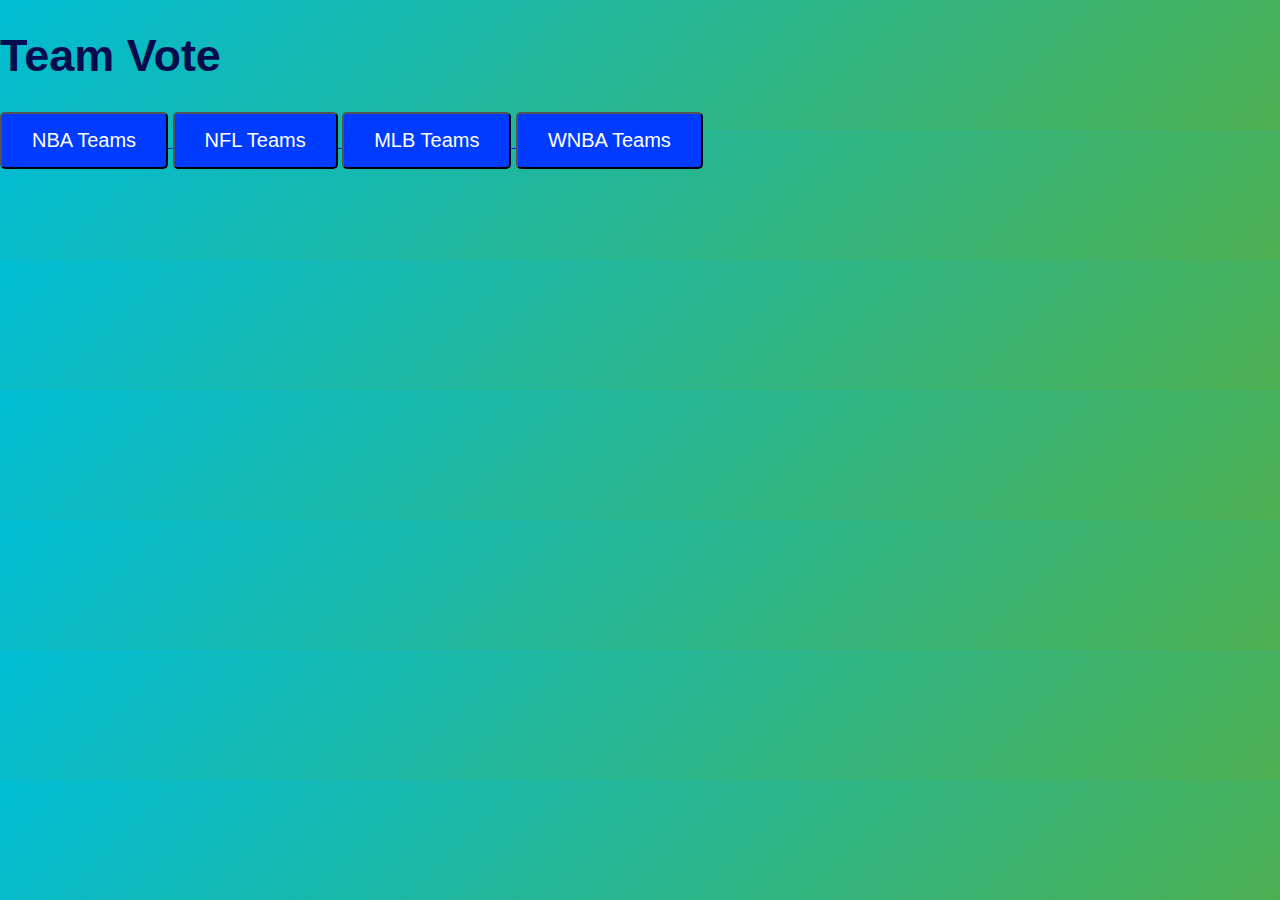
==== index.html @ c30c8d53 "css update" ====
<!DOCTYPE html>
<html lang="en">
    <meta charset="UTF-8">
    <meta name="viewport" content="width=device-width, initial-scale=1.0">
    <link rel="stylesheet" href="style.css">
<body class="home-page">
    <h1 class="title">Team Vote</h1>
    <a class="button" href="nba.html">
       <button class="button">NBA Teams</button>
    </a>    
    <a  class="button" href="nfl.html">
        <button class="button">NFL Teams</button>
     </a>    
    <a  class="button" href="mlb.html">
        <button class="button">MLB Teams</button>
     </a>
     <a  class="button" href="wnba.html">
        <button class="button">WNBA Teams</button>
     </a>    
</body>

</html>
---- style.css ----
body {
  font-family: Arial, sans-serif;
  margin: 0;
  padding: 0;
  background: linear-gradient(135deg, #00bcd4, #4caf50);
  height: 100px;
}

h1.title {
  font-size: 45px;
  color: #050c4d;
  margin-bottom: 30px;
}

button.button {
  background-color: #003cff;
  color: rgb(255, 255, 255);
  font-size: 25px;
  padding: 15px 30px;
  border-radius: 5px;
  transition: background-color 0.5s ease;
  box-sizing: border-box;
}

button.button:hover {
  background-color: #ffffff;
  color: #003cff;
  font-size: 27.5px;
}

button.button {
  font-size: 20px;
}

.home-page{

}
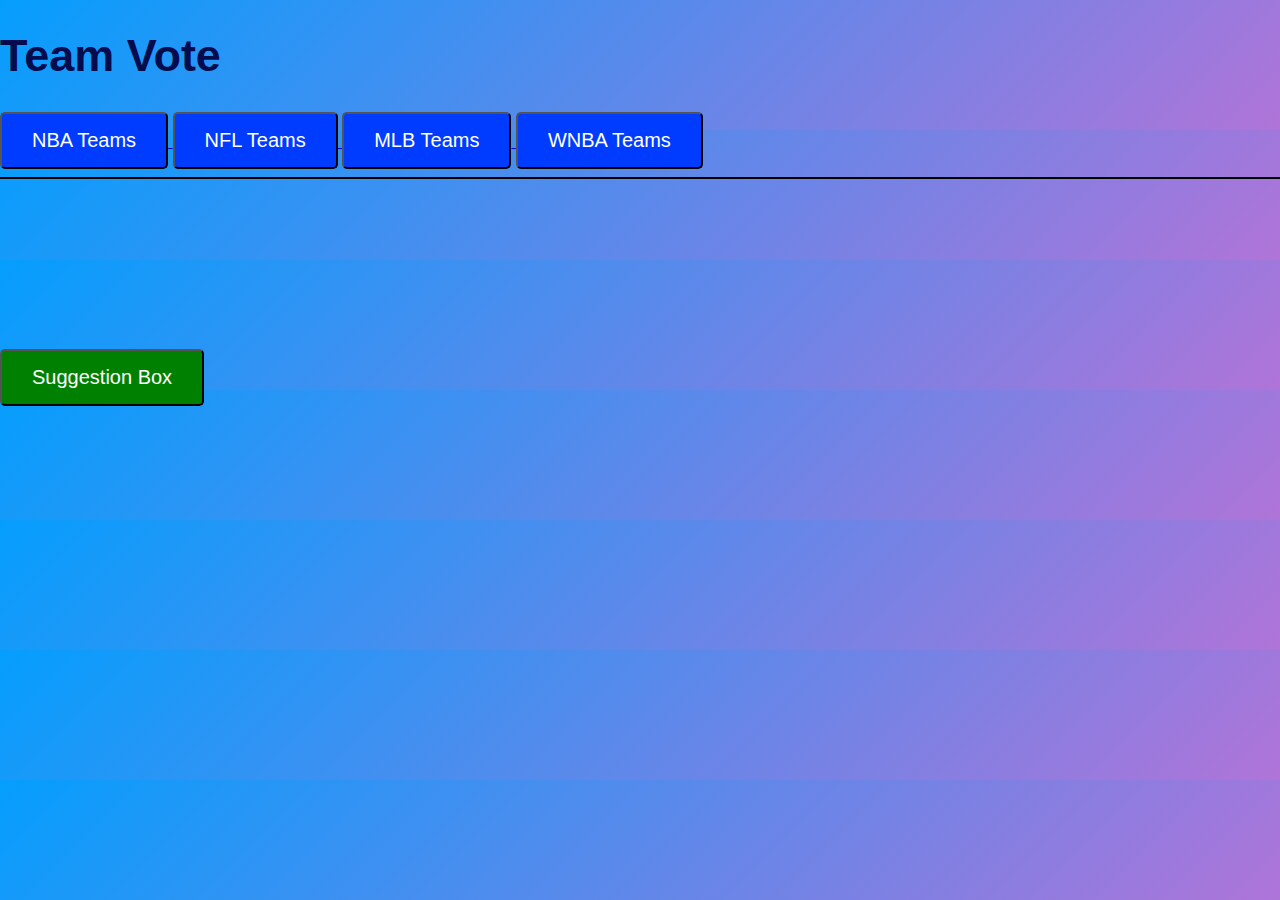
==== commit a8261390: "suggestion box" ====
--- a/index.html
+++ b/index.html
@@ -1,23 +1,36 @@
-<!DOCTYPE html>
-<html lang="en">
-    <meta charset="UTF-8">
-    <meta name="viewport" content="width=device-width, initial-scale=1.0">
-    <link rel="stylesheet" href="style.css">
-<body class="home-page">
-    <h1 class="title">Team Vote</h1>
-    <a class="button" href="nba.html">
-       <button class="button">NBA Teams</button>
-    </a>    
-    <a  class="button" href="nfl.html">
-        <button class="button">NFL Teams</button>
-     </a>    
-    <a  class="button" href="mlb.html">
-        <button class="button">MLB Teams</button>
-     </a>
-     <a  class="button" href="wnba.html">
-        <button class="button">WNBA Teams</button>
-     </a>    
-</body>
-
-</html>
-
+<!DOCTYPE html>
+<html lang="en">
+    <meta charset="UTF-8">
+    <meta name="viewport" content="width=device-width, initial-scale=1.0">
+    <link rel="icon" href="images/favicons/home_page_favicon.png" type="image/png">
+    <link rel="stylesheet" href="style.css">
+<body class="home-page">
+    <h1 class="title">Team Vote</h1>
+    <a class="button" href="nba.html">
+       <button class="button">NBA Teams</button>
+    </a>    
+    <a  class="button" href="nfl.html">
+        <button class="button">NFL Teams</button>
+     </a>    
+    <a  class="button" href="mlb.html">
+        <button class="button">MLB Teams</button>
+     </a>
+     <a  class="button" href="wnba.html">
+        <button class="button">WNBA Teams</button>
+     </a>    
+     <hr color = black>
+     <br>
+     <br>
+     <br>
+     <br>
+     <br>
+     <br>
+     <br>
+     <br>
+     <br>
+     <a  class="suggestionbox" href="https://docs.google.com/forms/d/e/1FAIpQLSdoVUrwzA_drawe3mAlYO31uUulbqb0KshBqJA-OgtOY8kIqA/viewform?usp=preview">
+      <button class="suggestionbox">Suggestion Box</button>
+   </a>    
+</body>
+
+</html>--- a/style.css
+++ b/style.css
@@ -1,37 +1,50 @@
-body {
-  font-family: Arial, sans-serif;
-  margin: 0;
-  padding: 0;
-  background: linear-gradient(135deg, #00bcd4, #4caf50);
-  height: 100px;
-}
-
-h1.title {
-  font-size: 45px;
-  color: #050c4d;
-  margin-bottom: 30px;
-}
-
-button.button {
-  background-color: #003cff;
-  color: rgb(255, 255, 255);
-  font-size: 25px;
-  padding: 15px 30px;
-  border-radius: 5px;
-  transition: background-color 0.5s ease;
-  box-sizing: border-box;
-}
-
-button.button:hover {
-  background-color: #ffffff;
-  color: #003cff;
-  font-size: 27.5px;
-}
-
-button.button {
-  font-size: 20px;
-}
-
-.home-page{
-
-}+body {
+  font-family: Arial, sans-serif;
+  margin: 0;
+  padding: 0;
+}
+
+h1.title {
+  font-size: 45px;
+  color: #050c4d;
+  margin-bottom: 30px;
+}
+
+button.button {
+  background-color: #003cff;
+  color: rgb(255, 255, 255);
+  font-size: 25px;
+  padding: 15px 30px;
+  border-radius: 5px;
+  transition: background-color 0.5s ease;
+  box-sizing: border-box;
+}
+
+button.button:hover {
+  background-color: #ffffff;
+  color: #003cff;
+  font-size: 27.5px;
+}
+
+button.button {
+  font-size: 20px;
+}
+
+.home-page{
+  background: linear-gradient(135deg, #059efd, #b074d8);
+  height: 100px;
+}
+
+button.suggestionbox {
+  background-color: green;
+  color: white;
+  font-size: 20px;
+  padding: 15px 30px;
+  border-radius: 5px;
+  transition: background-color 0.5s ease;
+}
+
+button.suggestionbox:hover {
+  background-color: rgb(2, 40, 2);
+  color: white;
+}
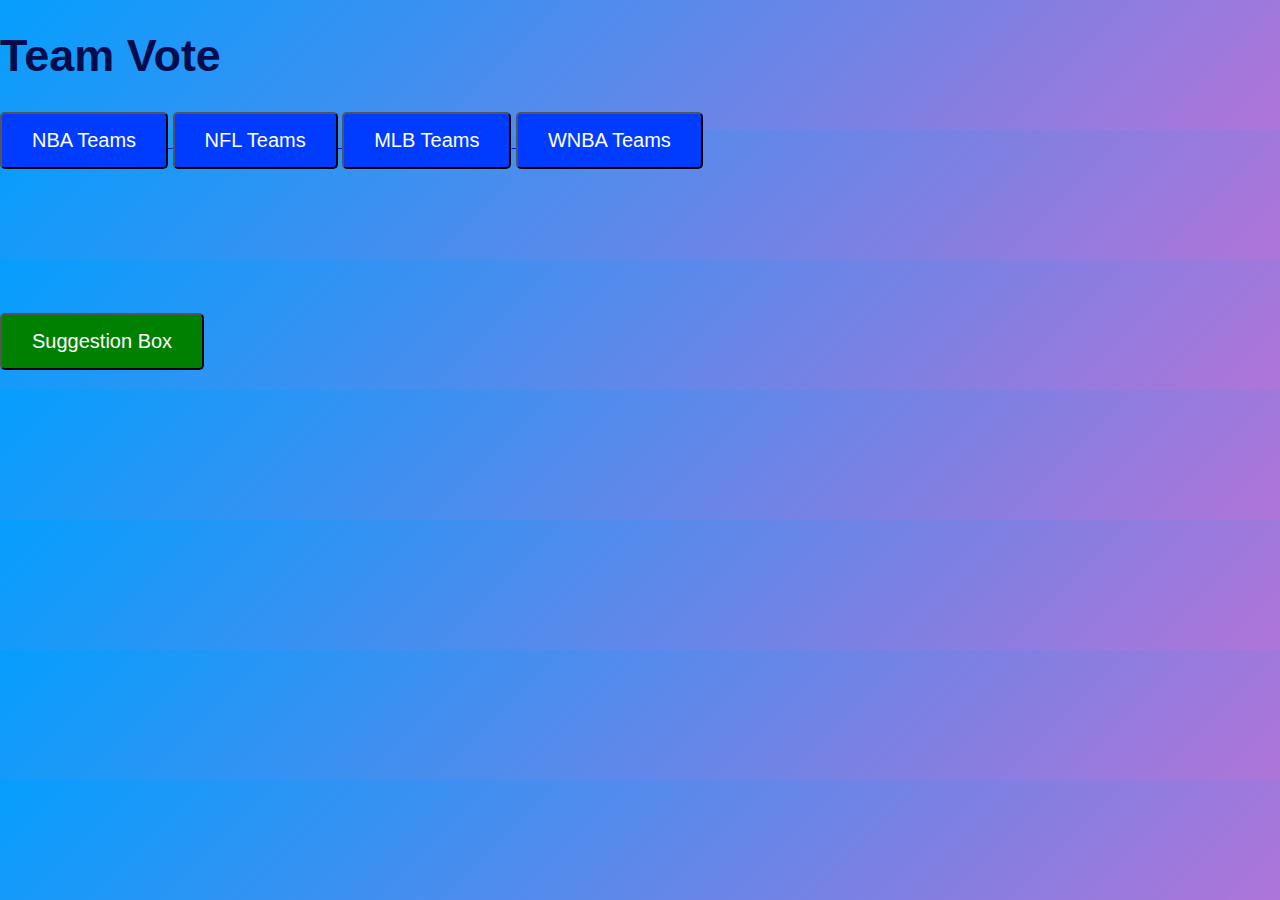
==== commit a719c823: "buttons made more smooth" ====
--- a/index.html
+++ b/index.html
@@ -17,8 +17,7 @@
      </a>
      <a  class="button" href="wnba.html">
         <button class="button">WNBA Teams</button>
-     </a>    
-     <hr color = black>
+     </a>
      <br>
      <br>
      <br>
--- a/style.css
+++ b/style.css
@@ -23,7 +23,7 @@
 button.button:hover {
   background-color: #ffffff;
   color: #003cff;
-  font-size: 27.5px;
+  font-size: 20px;
 }
 
 button.button {
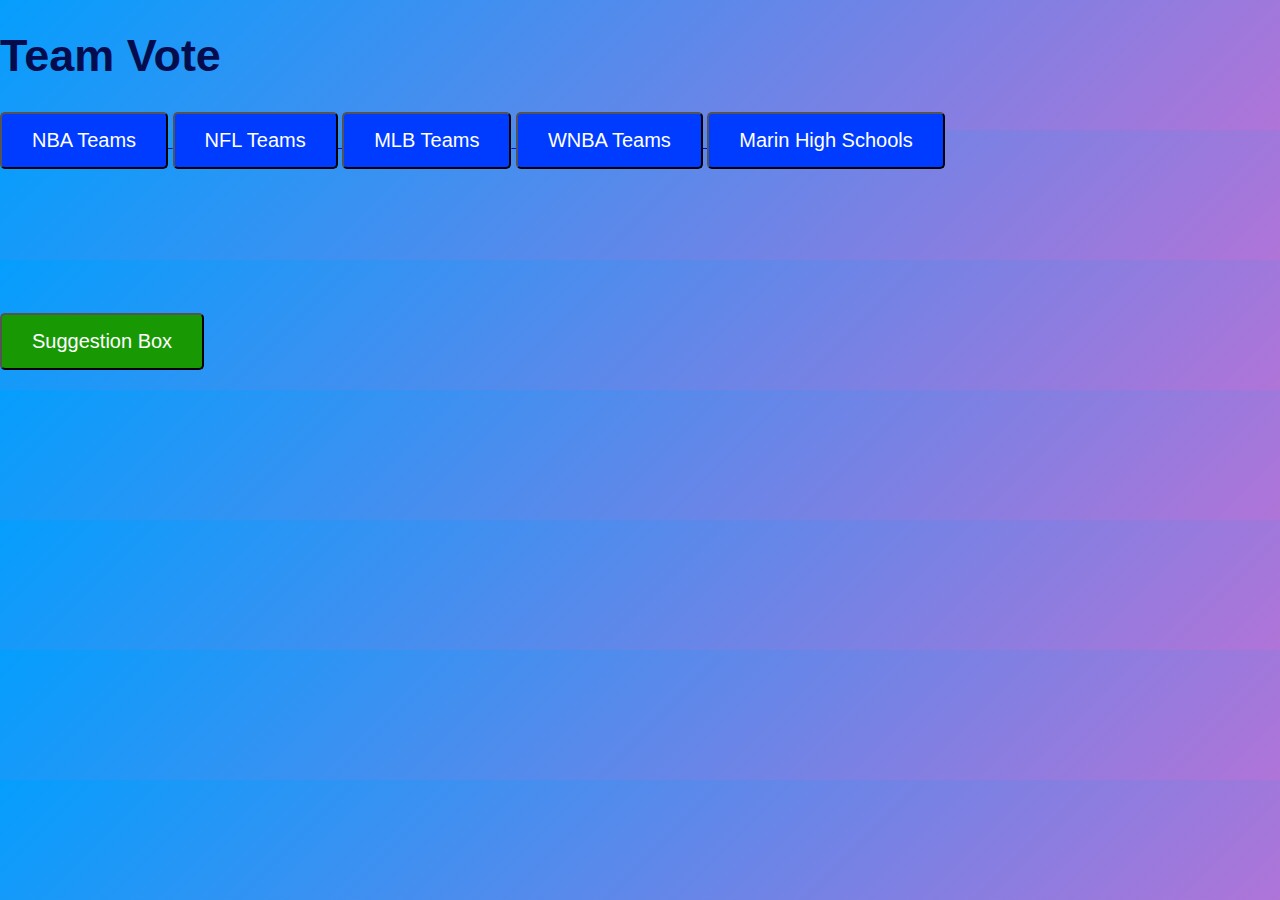
==== commit d664fbaf: "marin high schools" ====
--- a/index.html
+++ b/index.html
@@ -18,6 +18,9 @@
      <a  class="button" href="wnba.html">
         <button class="button">WNBA Teams</button>
      </a>
+     <a  class="button" href="marin_high_schools.html">
+      <button class="button">Marin High Schools</button>
+   </a>
      <br>
      <br>
      <br>
--- a/style.css
+++ b/style.css
@@ -36,7 +36,7 @@
 }
 
 button.suggestionbox {
-  background-color: green;
+  background-color: rgb(24, 153, 4);
   color: white;
   font-size: 20px;
   padding: 15px 30px;
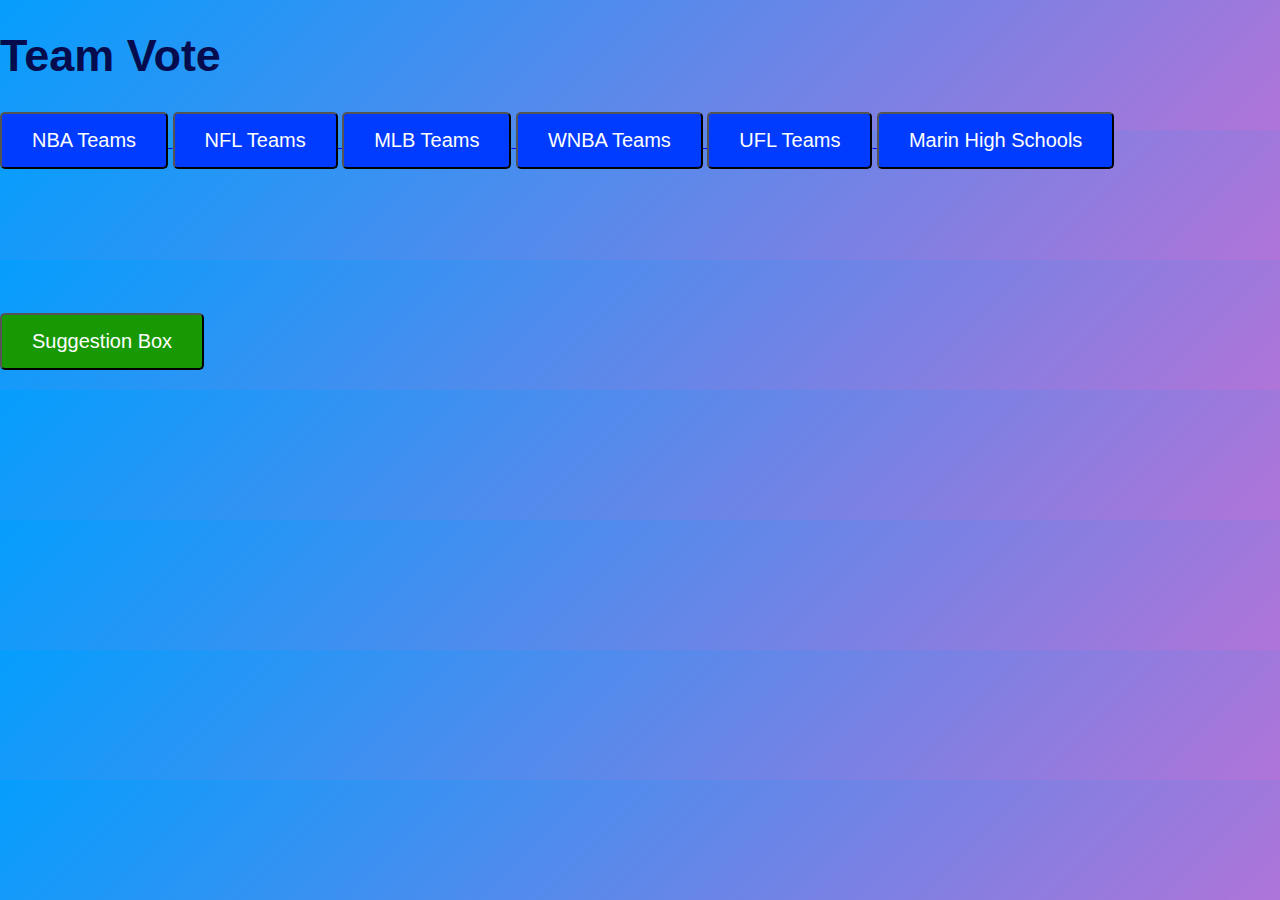
==== commit fde3cc14: "ufl added" ====
--- a/index.html
+++ b/index.html
@@ -18,6 +18,9 @@
      <a  class="button" href="wnba.html">
         <button class="button">WNBA Teams</button>
      </a>
+     <a  class="button" href="ufl.html">
+      <button class="button">UFL Teams</button>
+   </a>
      <a  class="button" href="marin_high_schools.html">
       <button class="button">Marin High Schools</button>
    </a>
